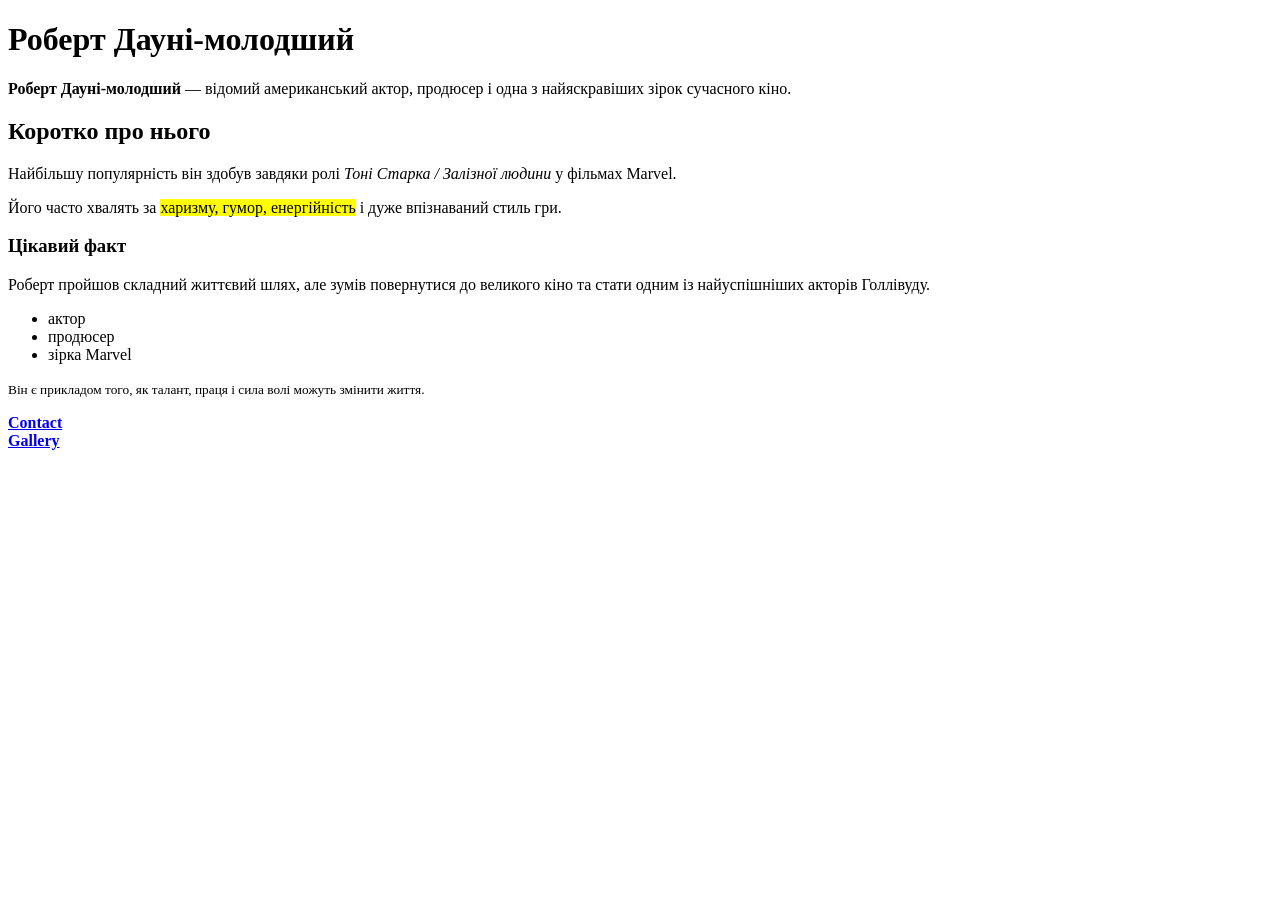
==== index.html @ 28bce636 "created file for homework - 21.1. create html page" ====
<!doctype html>
<html lang="en">
  <head>
    <meta charset="UTF-8" />
    <meta name="viewport" content="width=device-width, initial-scale=1.0" />
    <title>HTML Homework</title>
  </head>
  <body>
    <h1>Роберт Дауні-молодший</h1>

    <p>
      <strong>Роберт Дауні-молодший</strong> — відомий американський актор,
      продюсер і одна з найяскравіших зірок сучасного кіно.
    </p>

    <h2>Коротко про нього</h2>
    <p>
      Найбільшу популярність він здобув завдяки ролі
      <em>Тоні Старка / Залізної людини</em> у фільмах Marvel.
    </p>

    <p>
      Його часто хвалять за <mark>харизму, гумор, енергійність</mark>
      і дуже впізнаваний стиль гри.
    </p>

    <h3>Цікавий факт</h3>
    <p>
      Роберт пройшов складний життєвий шлях, але зумів повернутися до великого
      кіно та стати одним із найуспішніших акторів Голлівуду.
    </p>

    <ul>
      <li>актор</li>
      <li>продюсер</li>
      <li>зірка Marvel</li>
    </ul>

    <p>
      <small
        >Він є прикладом того, як талант, праця і сила волі можуть змінити
        життя.</small
      >
    </p>

    <footer>
      <a href="/pages/contact.html"><strong>Contact</strong></a>
      <br />
      <a href="/pages/gallery.html"><strong>Gallery</strong></a>
    </footer>
  </body>
</html>
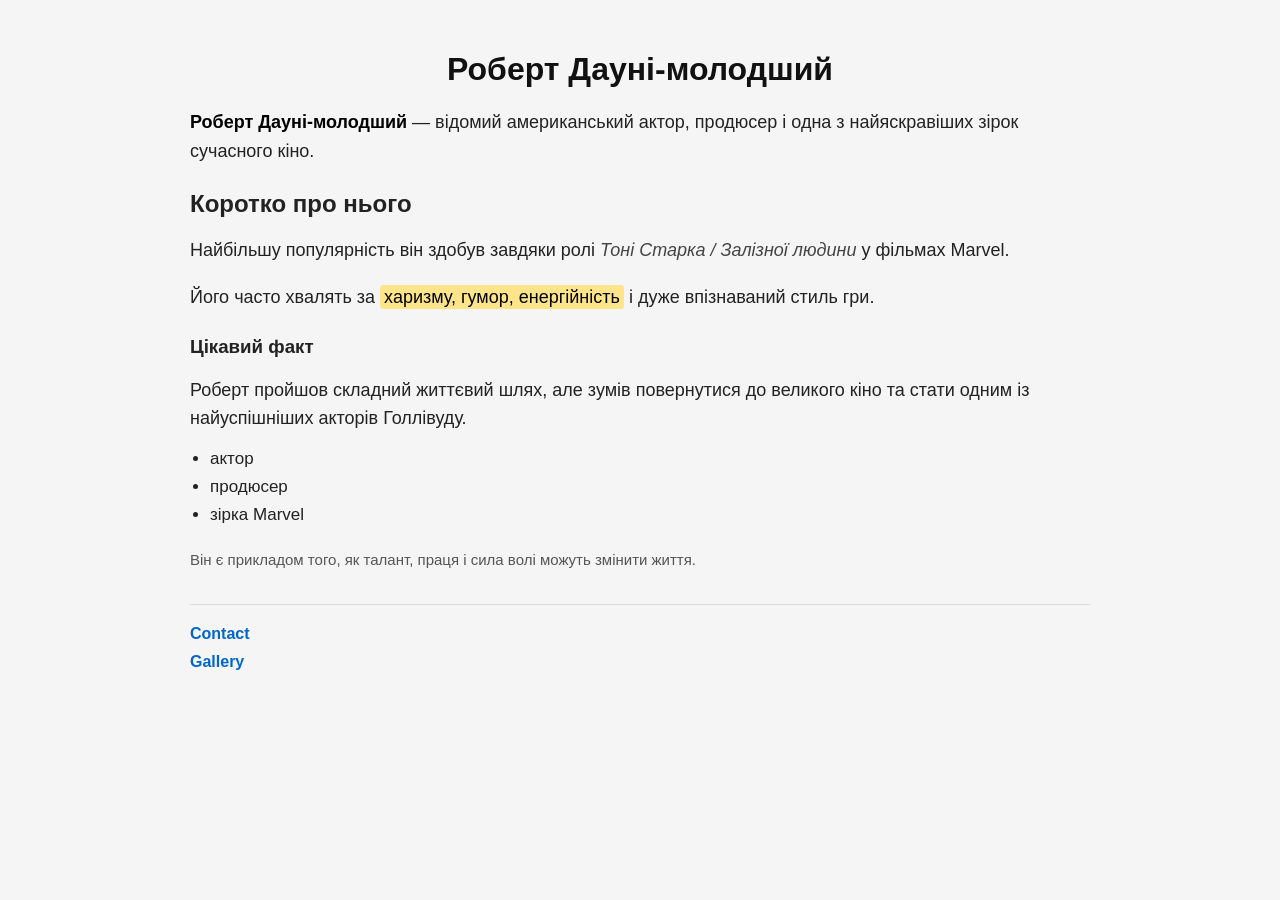
==== commit 2784beb3: "added styles for homework project" ====
--- a/index.html
+++ b/index.html
@@ -3,50 +3,56 @@
   <head>
     <meta charset="UTF-8" />
     <meta name="viewport" content="width=device-width, initial-scale=1.0" />
+    <link rel="stylesheet" href="/style.css" />
     <title>HTML Homework</title>
   </head>
-  <body>
-    <h1>Роберт Дауні-молодший</h1>
+  <body  id="page">
+    <h1 class="page_title">Роберт Дауні-молодший</h1>
 
-    <p>
-      <strong>Роберт Дауні-молодший</strong> — відомий американський актор,
-      продюсер і одна з найяскравіших зірок сучасного кіно.
+    <p class="page_text">
+      <strong class="page_text--bold">Роберт Дауні-молодший</strong> — відомий
+      американський актор, продюсер і одна з найяскравіших зірок сучасного кіно.
     </p>
 
-    <h2>Коротко про нього</h2>
-    <p>
+    <h2 class="page_subtitle">Коротко про нього</h2>
+    <p class="page_text">
       Найбільшу популярність він здобув завдяки ролі
-      <em>Тоні Старка / Залізної людини</em> у фільмах Marvel.
+      <em class="page_text--italic">Тоні Старка / Залізної людини</em> у фільмах
+      Marvel.
     </p>
 
-    <p>
-      Його часто хвалять за <mark>харизму, гумор, енергійність</mark>
+    <p class="page_text">
+      Його часто хвалять за
+      <mark class="page_text--mark">харизму, гумор, енергійність</mark>
       і дуже впізнаваний стиль гри.
     </p>
 
-    <h3>Цікавий факт</h3>
-    <p>
+    <h3 class="page_section_title">Цікавий факт</h3>
+    <p class="page_text">
       Роберт пройшов складний життєвий шлях, але зумів повернутися до великого
       кіно та стати одним із найуспішніших акторів Голлівуду.
     </p>
 
-    <ul>
-      <li>актор</li>
-      <li>продюсер</li>
-      <li>зірка Marvel</li>
+    <ul class="page_list">
+      <li class="page_list--item">актор</li>
+      <li class="page_list--item">продюсер</li>
+      <li class="page_list--item">зірка Marvel</li>
     </ul>
 
-    <p>
-      <small
-        >Він є прикладом того, як талант, праця і сила волі можуть змінити
-        життя.</small
-      >
+    <p class="page_text">
+      <small class="page_text--small">
+        Він є прикладом того, як талант, праця і сила волі можуть змінити життя.
+      </small>
     </p>
 
-    <footer>
-      <a href="/pages/contact.html"><strong>Contact</strong></a>
+    <footer class="page_footer">
+      <a class="page_footer--link" href="/pages/contact.html"
+        ><strong>Contact</strong></a
+      >
       <br />
-      <a href="/pages/gallery.html"><strong>Gallery</strong></a>
+      <a class="page_footer--link" href="/pages/gallery.html"
+        ><strong>Gallery</strong></a
+      >
     </footer>
   </body>
 </html>
--- a/style.css
+++ b/style.css
@@ -0,0 +1,168 @@
+body {
+  margin: 0;
+  font-family: Arial, sans-serif;
+  background-color: #f5f5f5;
+  color: #222222;
+}
+
+#page,
+#gallery_page,
+#contact_page {
+  max-width: 900px;
+  margin: 0 auto;
+  padding: 30px 20px;
+}
+
+.page_title,
+.gallery_page--title,
+.contact_page--title {
+  margin-bottom: 20px;
+  font-size: 32px;
+  color: #111111;
+  font-family: "Gill Sans", "Gill Sans MT", Calibri, "Trebuchet MS", sans-serif;
+  text-align: center;
+}
+
+.page_subtitle,
+.page_section_title {
+  margin-top: 24px;
+  margin-bottom: 12px;
+  color: #222222;
+}
+
+.page_text,
+.gallery_page--text,
+.contact_page--text {
+  margin-bottom: 16px;
+  font-size: 18px;
+  line-height: 1.6;
+}
+
+.page_text--bold {
+  color: #000000;
+}
+
+.page_text--italic {
+  color: #444444;
+}
+
+.page_text--mark {
+  background-color: #ffe58a;
+  padding: 2px 4px;
+  border-radius: 4px;
+}
+
+.page_text--small {
+  color: #555555;
+}
+
+.page_list {
+  margin-bottom: 20px;
+  padding-left: 20px;
+}
+
+.page_list--item {
+  margin-bottom: 8px;
+  font-size: 17px;
+}
+
+.gallery_page--list {
+  display: flex;
+  flex-wrap: wrap;
+  gap: 20px;
+  padding: 0;
+  margin: 20px 0;
+  list-style: none;
+}
+
+.gallery_page--item {
+  background-color: #ffffff;
+  padding: 10px;
+  border-radius: 10px;
+  box-shadow: 0 2px 8px rgba(0, 0, 0, 0.08);
+}
+
+.gallery_page--image {
+  display: block;
+  width: 200px;
+  height: auto;
+  border-radius: 8px;
+}
+
+.contact_page--form {
+  margin-bottom: 30px;
+  padding: 20px;
+  background-color: #ffffff;
+  border-radius: 10px;
+  box-shadow: 0 2px 8px rgba(0, 0, 0, 0.08);
+}
+
+.contact_page--label {
+  display: inline-block;
+  margin-bottom: 6px;
+  font-weight: bold;
+}
+
+.contact_page--input {
+  width: 100%;
+  max-width: 400px;
+  padding: 10px 12px;
+  border: 1px solid #cccccc;
+  border-radius: 6px;
+  font-size: 16px;
+}
+
+.contact_page--button {
+  padding: 10px 18px;
+  border: none;
+  border-radius: 6px;
+  background-color: #222222;
+  color: #ffffff;
+  font-size: 16px;
+  cursor: pointer;
+}
+
+.contact_page--button:hover {
+  background-color: #444444;
+}
+
+.contact_page--table {
+  width: 100%;
+  border-collapse: collapse;
+  background-color: #ffffff;
+  margin-bottom: 30px;
+}
+
+.contact_page--table_head,
+.contact_page--table_data {
+  border: 1px solid #cccccc;
+  padding: 12px;
+  text-align: left;
+}
+
+.contact_page--table_head {
+  background-color: #eaeaea;
+}
+
+.page_footer,
+.gallery_page--footer,
+.contact_page--footer {
+  margin-top: 30px;
+  padding-top: 20px;
+  border-top: 1px solid #dcdcdc;
+}
+
+.page_footer--link,
+.gallery_page--link,
+.contact_page--link {
+  display: inline-block;
+  margin-bottom: 10px;
+  color: #0066cc;
+  text-decoration: none;
+}
+
+.page_footer--link:hover,
+.gallery_page--link:hover,
+.contact_page--link:hover {
+  text-decoration: underline;
+}
